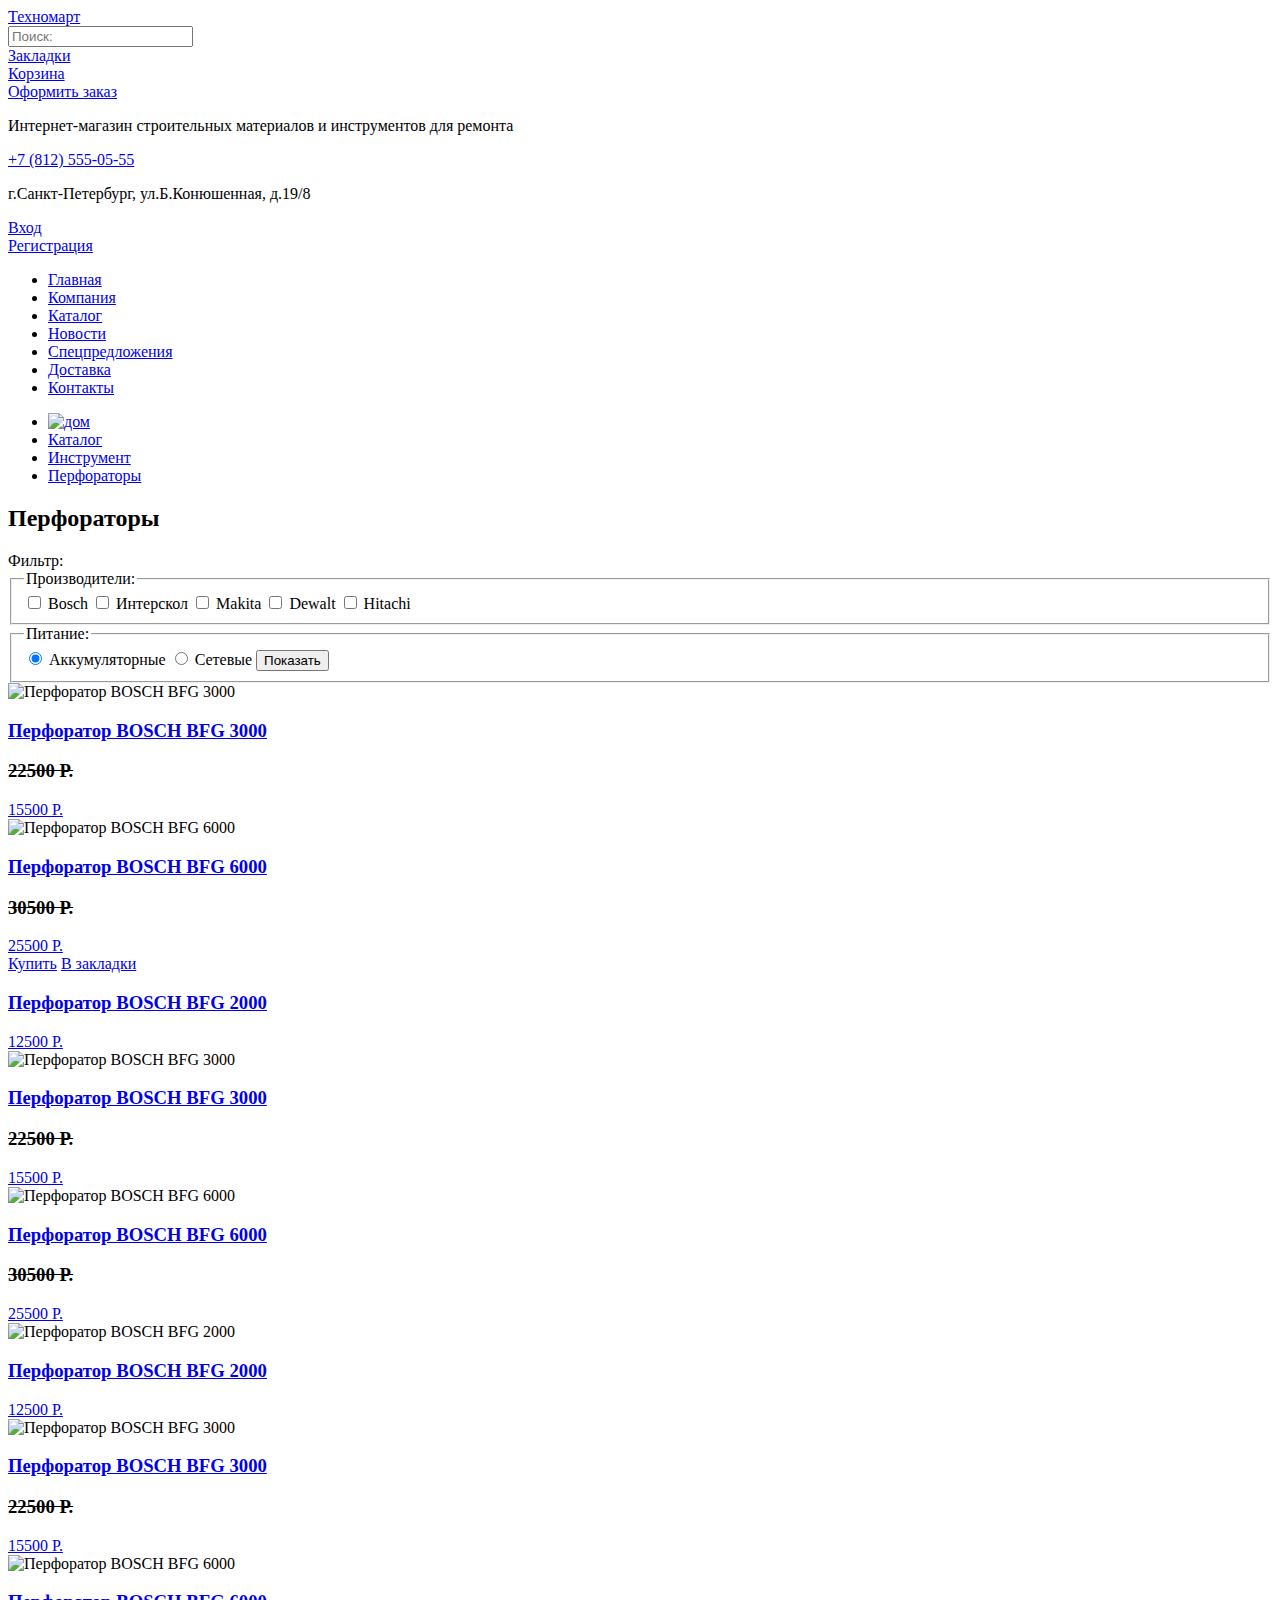
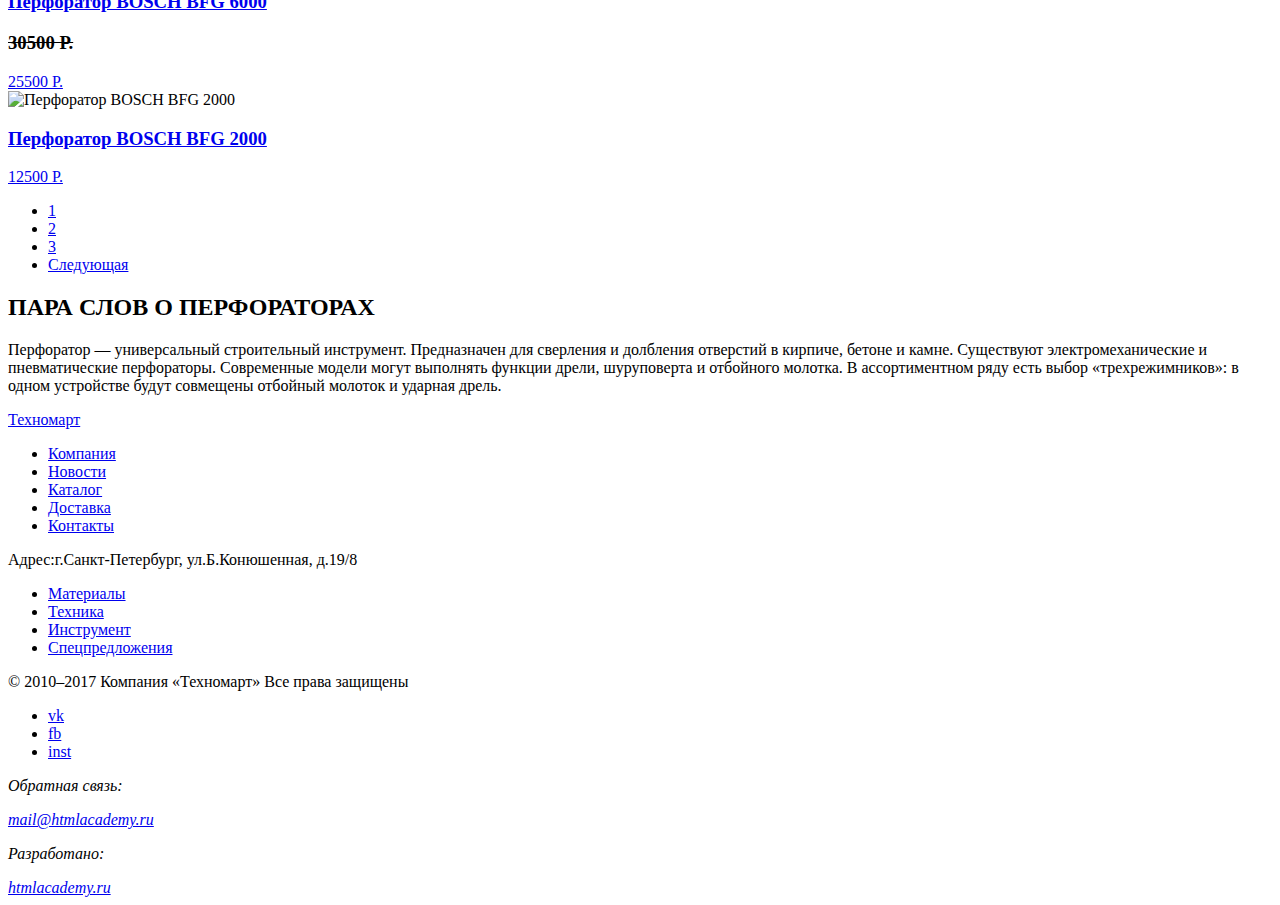
==== catalog.html @ 3e7986ef "Личный проект" ====
<!DOCTYPE html>
<html lang="ru">
  <head>
    <meta charset="utf-8">
    <title>Техномарт</title>
  </head>
  <body>
    <header class="main-header">
      <div class="main-top">
        <div class="main-logo">
          <a href="#" class="link">Техномарт</a>
        </div>
        <form action="#" method="post" class="search">
          <input type="search" name="search" placeholder="Поиск:" class="input" />          
        </form>
        <div class="main-bookmarks">
          <a href="#" class="link">Закладки</a>
        </div>
        <div class="main-trash">
          <a href="#" class="link">Корзина</a>
        </div>
        <div class="main-checkout">
          <a href="#" class="link">Оформить заказ</a>
        </div>
      </div>
      <div class="main-info">
        <p>Интернет-магазин строительных материалов и инструментов для ремонта</p>
      </div>
      <div class="main-contact">
        <a href="#" class="link">+7 (812) 555-05-55</a>
        <p>г.Санкт-Петербург, ул.Б.Конюшенная, д.19/8</p>
      </div>
      <div class="main-authorization">
        <div class="main-login">
          <a href="#" class="link">Вход</a>
        </div>
        <div class="main-registration">
          <a href="#" class="link">Регистрация</a>
        </div>
      </div>
      <nav class="main-nav">
        <ul class="list">
          <li class="list-item"><a href="#" class="link">Главная</a></li>
          <li class="list-item"><a href="#" class="link">Компания</a></li>
          <li class="list-item"><a href="#" class="link">Каталог</a></li>
          <li class="list-item"><a href="#" class="link">Новости</a></li>
          <li class="list-item"><a href="#" class="link">Спецпредложения</a></li>
          <li class="list-item"><a href="#" class="link">Доставка</a></li>
          <li class="list-item"><a href="#" class="link">Контакты</a></li>
        </ul>
      </nav>
    </header>
    <main class="container">
      <ul class="container-breadcrumbs">
        <li class="breadcrumbs-item"><a href="#" class="link"><img src="http://placehold.it/150x100" alt="дом"></a></li>
        <li class="breadcrumbs-item"><a href="#" class="link">Каталог</a></li>
        <li class="breadcrumbs-item"><a href="#" class="link">Инструмент</a></li>
        <li class="breadcrumbs-item"><a href="#" class="link">Перфораторы</a></li>
      </ul>
      <div class="subject">
        <h2>Перфораторы</h2>
      </div>
      <aside class="select">
        <div class="subtitle">
          <span>Фильтр:</span>
        </div>
        <form action="#" method="get">
          <fieldset class="conteiner-production">                    
            <legend>Производители:</legend>
            <input type="checkbox" name="manufacturers" id="manufacturers-field" value="manufacturers">
            <label for="manufacturers-field">Bosch</label>
            <input type="checkbox" name="manufacturers2" id="manufacturers2-field" value="manufacturers2">
            <label for="manufacturers2-field">Интерскол</label>
            <input type="checkbox" name="manufacturers3" id="manufacturers3-field" value="manufacturers3">
            <label for="manufacturers3-field">Makita</label>
            <input type="checkbox" name="manufacturers4" id="manufacturers4-field" value="manufacturers4">
            <label for="manufacturers4-field">Dewalt</label>
            <input type="checkbox" name="manufacturers5" id="manufacturers5-field" value="manufacturers5">
            <label for="manufacturers5-field">Hitachi</label>
          </fieldset>
          <fieldset class="conteiner-group">
            <legend>Питание:</legend>
            <input type="radio" name="product" id="product1" value="Аккумуляторные" checked>
            <label for="product1">Аккумуляторные</label>  
            <input type="radio" name="product" id="product2" value="Сетевые">
            <label for="product2">Сетевые</label>
            <button type="submit">Показать</button>
          </fieldset>
        </form>
      </aside>
      <div class="row-elements">
        <article class="conteiner-product">
          <img src="http://placehold.it/150x100" alt="Перфоратор BOSCH BFG 3000">
          <h3><a class="btn" href="#" class="link">Перфоратор BOSCH BFG 3000</a></h3>
          <div class="price">
            <h3><s>22500 Р.</s></h3>
            <a class="btn" href="#" class="link">15500 Р.</a>
          </div>
        </article>
        <article class="conteiner-product">
          <img src="http://placehold.it/150x100" alt="Перфоратор BOSCH BFG 6000">
          <h3><a class="btn" href="#" class="link">Перфоратор BOSCH BFG 6000</a></h3>
          <div class="price">
            <h3><s>30500 Р.</s></h3>
            <a class="btn" href="#" class="link">25500 Р.</a>
          </div>
        </article>
        <article class="conteiner-product">
          <a class="btn" href="#" class="link">Купить</a>
          <a class="btn" href="#" class="link">В закладки</a>
          <h3><a class="btn" href="#" class="link">Перфоратор BOSCH BFG 2000</a></h3>
          <div class="price">
            <a class="btn" href="#" class="link">12500 Р.</a>
          </div>
        </article>
      </div>
      <div class="row-elements">
        <article class="conteiner-product">
          <img src="http://placehold.it/150x100" alt="Перфоратор BOSCH BFG 3000">
          <h3><a class="btn" href="#" class="link">Перфоратор BOSCH BFG 3000</a></h3>
          <div class="price">
            <h3><s>22500 Р.</s></h3>
            <a class="btn" href="#" class="link">15500 Р.</a>
          </div>
        </article>
        <article class="conteiner-product">
          <img src="http://placehold.it/150x100" alt="Перфоратор BOSCH BFG 6000">
          <h3><a class="btn" href="#" class="link">Перфоратор BOSCH BFG 6000</a></h3>
          <div class="price">
            <h3><s>30500 Р.</s></h3>
            <a class="btn" href="#" class="link">25500 Р.</a>
          </div>
        </article>
        <article class="conteiner-product">
          <img src="http://placehold.it/150x100" alt="Перфоратор BOSCH BFG 2000">
          <h3><a class="btn" href="#" class="link">Перфоратор BOSCH BFG 2000</a></h3>
          <div class="price">
            <a class="btn" href="#" class="link">12500 Р.</a>
          </div>
        </article>
      </div>
      <div class="row-elements">
        <article class="conteiner-product">
          <img src="http://placehold.it/150x100" alt="Перфоратор BOSCH BFG 3000">
          <h3><a class="btn" href="#" class="link">Перфоратор BOSCH BFG 3000</a></h3>
          <div class="price">
            <h3><s>22500 Р.</s></h3>
            <a class="btn" href="#" class="link">15500 Р.</a>
          </div>
        </article>
        <article class="conteiner-product">
          <img src="http://placehold.it/150x100" alt="Перфоратор BOSCH BFG 6000">
          <h3><a class="btn" href="#" class="link">Перфоратор BOSCH BFG 6000</a></h3>
          <div class="price">
            <h3><s>30500 Р.</s></h3>
            <a class="btn" href="#" class="link">25500 Р.</a>
          </div>
        </article>
        <article class="conteiner-product">
          <img src="http://placehold.it/150x100" alt="Перфоратор BOSCH BFG 2000">
          <h3><a class="btn" href="#" class="link">Перфоратор BOSCH BFG 2000</a></h3>
          <div class="price">
            <a class="btn" href="#" class="link">12500 Р.</a>
          </div>
        </article>
      </div>
      <ul class="pagination">
        <li><a href="#">1</a></li>
        <li><a href="#">2</a></li>
        <li><a href="#">3</a></li>
        <li><a href="#">Следующая</a></li>
      </ul>
      <div class="container-info">
        <h2>ПАРА СЛОВ О ПЕРФОРАТОРАХ</h2>
        <p>Перфоратор — универсальный строительный инструмент. Предназначен для сверления и долбления отверстий в кирпиче, бетоне и камне.
        Существуют электромеханические и пневматические перфораторы. Современные модели могут выполнять функции дрели, шуруповерта и отбойного молотка.
        В ассортиментном ряду есть выбор «трехрежимников»: в одном устройстве будут совмещены отбойный молоток и ударная дрель.</p>
      </div>
    </main>
    <footer class="main-footer">
      <div class="main-logo">
          <a href="#" class="link">Техномарт</a>
      </div>
      <ul class="list">
        <li class="list-item"><a href="#" class="link">Компания</a></li>
        <li class="list-item"><a href="#" class="link">Новости</a></li>
        <li class="list-item"><a href="#" class="link">Каталог</a></li>
        <li class="list-item"><a href="#" class="link">Доставка</a></li>
        <li class="list-item"><a href="#" class="link">Контакты</a></li>
      </ul>
      <p>Адрес:г.Санкт-Петербург, ул.Б.Конюшенная, д.19/8</p>
      <ul class="list">
        <li class="list-item"><a href="#" class="link">Материалы</a></li>
        <li class="list-item"><a href="#" class="link">Техника</a></li>
        <li class="list-item"><a href="#" class="link">Инструмент</a></li>
        <li class="list-item"><a href="#" class="link">Спецпредложения</a></li>
      </ul>
      <div class="bottom">
        <span>© 2010–2017 Компания «Техномарт»
        Все права защищены</span>
        <ul class="socials">
          <li class="socials-item"><a href="#" class="link">vk</a></li>
          <li class="socials-item"><a href="#" class="link">fb</a></li>
          <li class="socials-item"><a href="#" class="link">inst</a></li>
        </ul>
        <address class="main-dev">
          <p>Обратная связь:</p>
          <a href="mailto:mail@htmlacademy.ru">mail@htmlacademy.ru</a>
        </address>
        <address class="main-dev">
          <p>Разработано:</p>
          <a href="https://htmlacademy.ru/">htmlacademy.ru</a>
        </address>
      </div>
    </footer>
  </body>
</html>
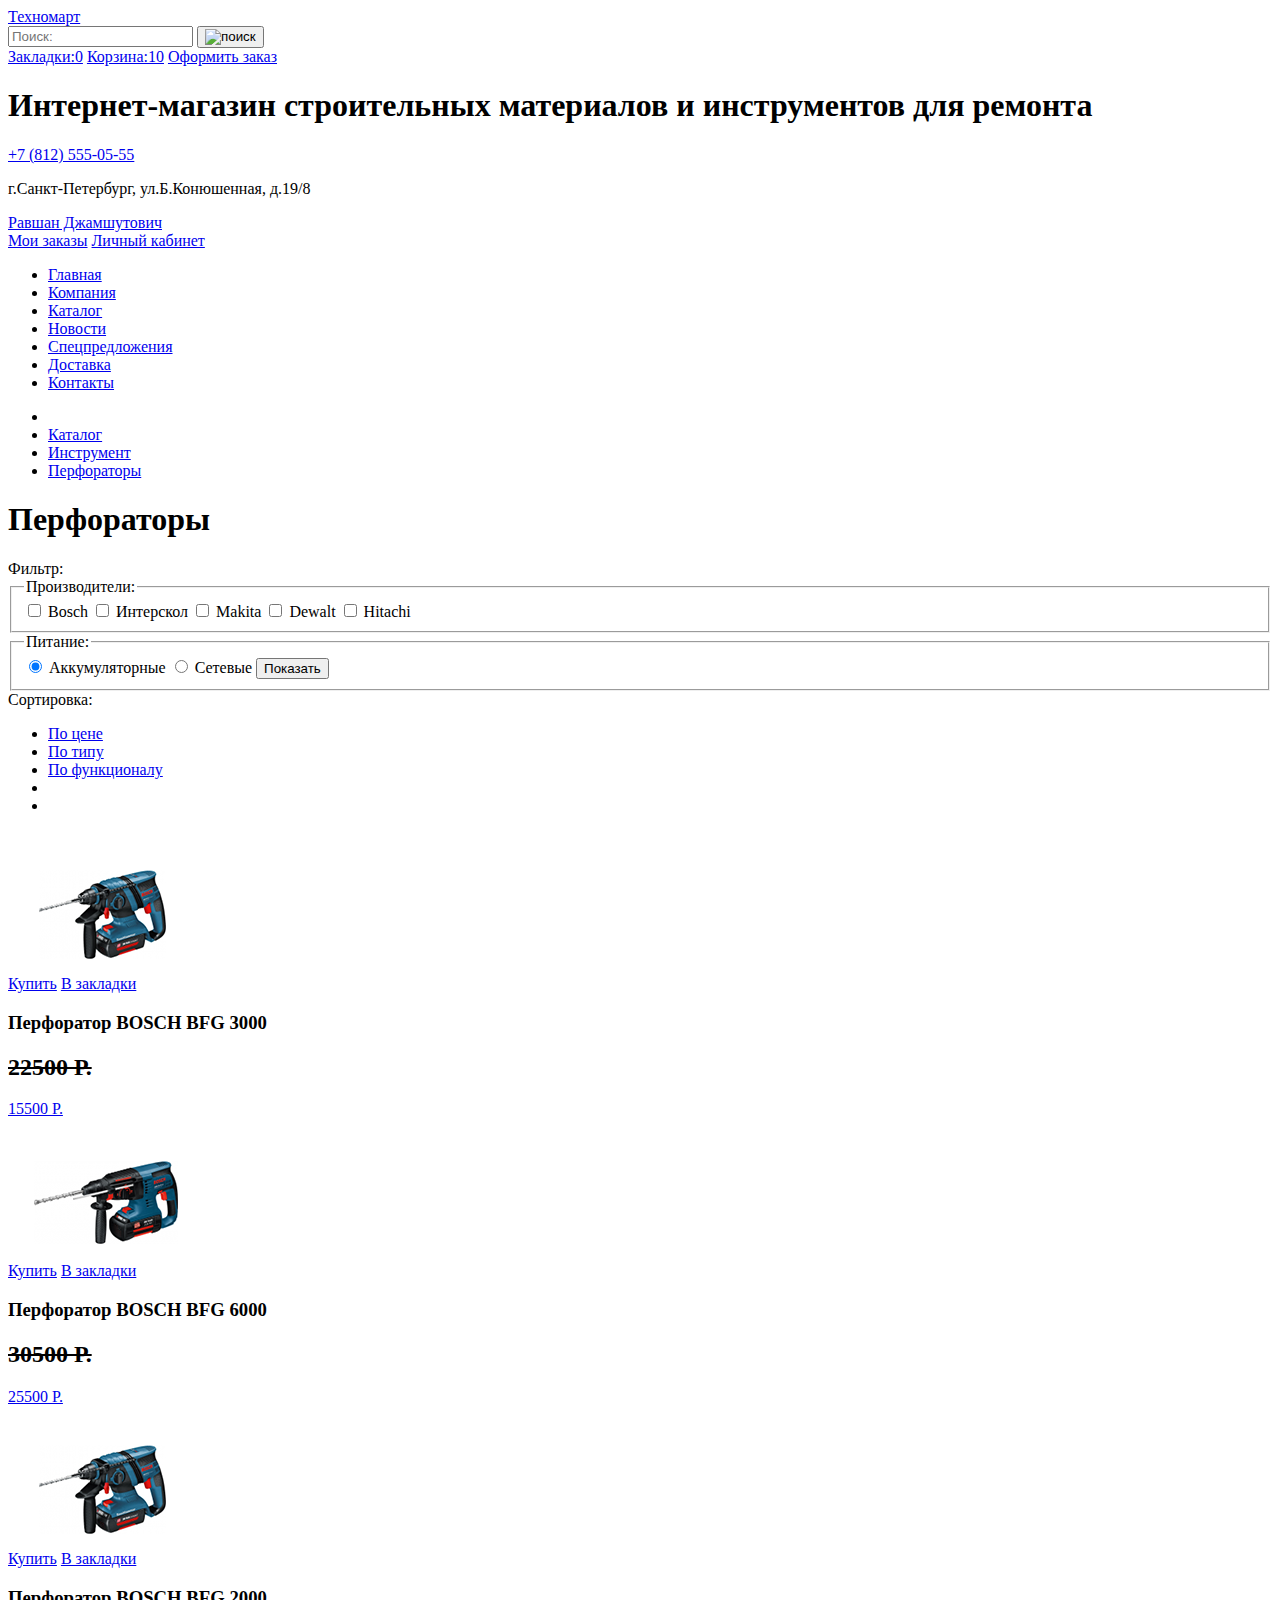
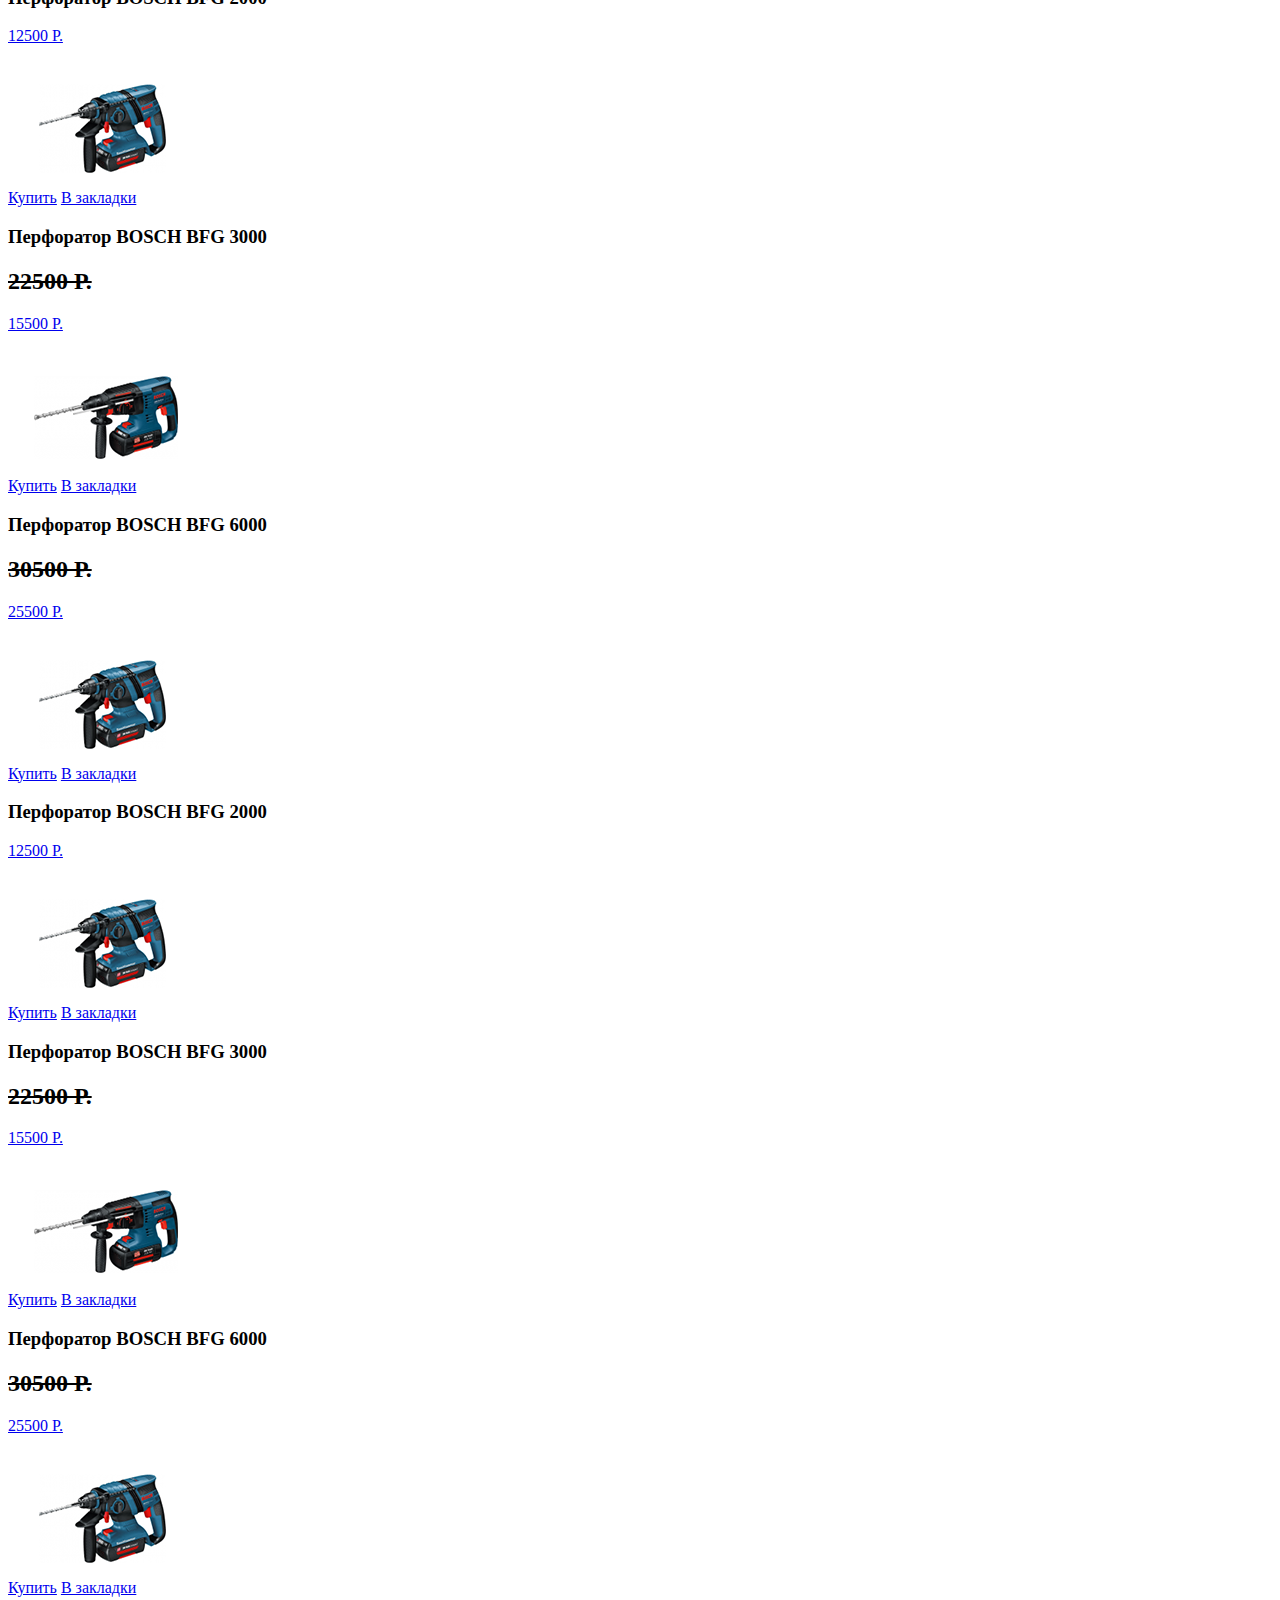
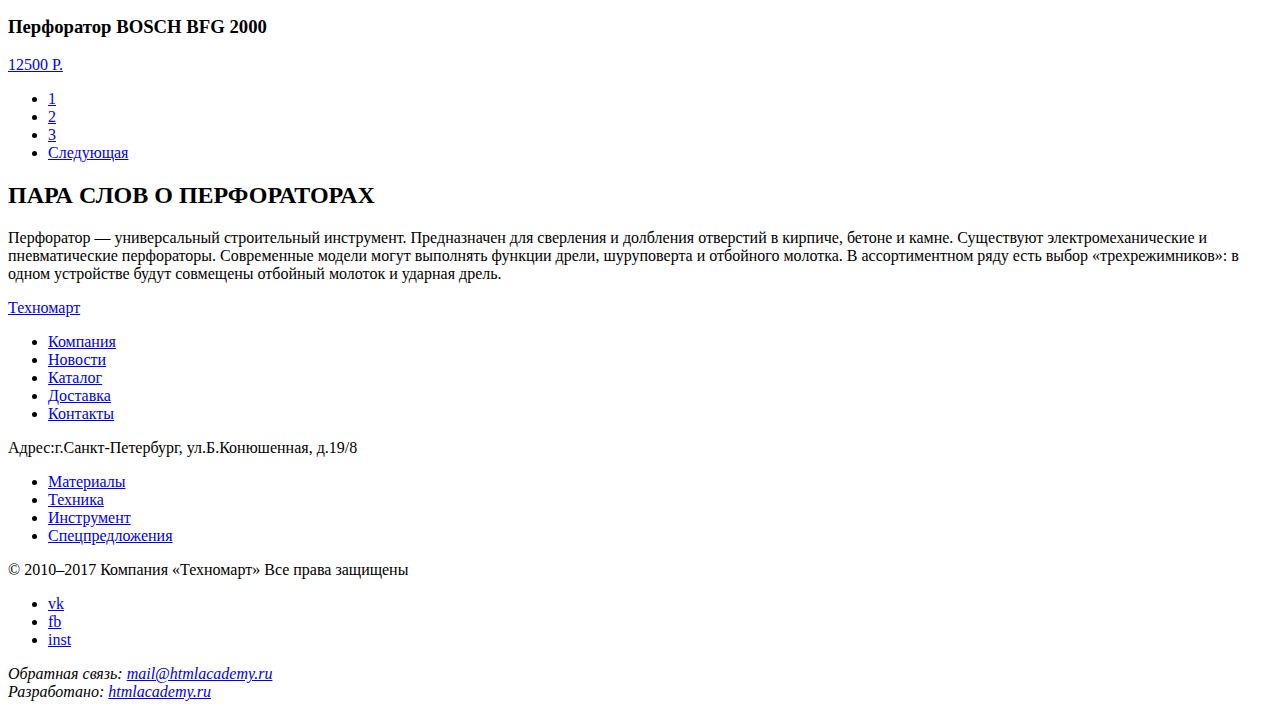
==== commit 4e909d92: "Внёс изменения в разметку" ====
--- a/catalog.html
+++ b/catalog.html
@@ -2,70 +2,90 @@
 <html lang="ru">
   <head>
     <meta charset="utf-8">
-    <title>Техномарт</title>
+    <title>Каталог</title>
   </head>
   <body>
     <header class="main-header">
-      <div class="main-top">
+      <div class="header-top">
         <div class="main-logo">
-          <a href="#" class="link">Техномарт</a>
+          <a href="index.html" class="main-link">Техномарт</a>
         </div>
-        <form action="#" method="post" class="search">
-          <input type="search" name="search" placeholder="Поиск:" class="input" />          
-        </form>
-        <div class="main-bookmarks">
-          <a href="#" class="link">Закладки</a>
+        <div class="search-form">
+          <form action="#" method="get" class="search">
+            <input type="search" name="search" placeholder="Поиск:" class="input">
+            <button class="search-button" type="submit"><img src="#" alt="поиск"></button>
+          </form>
         </div>
-        <div class="main-trash">
-          <a href="#" class="link">Корзина</a>
-        </div>
-        <div class="main-checkout">
-          <a href="#" class="link">Оформить заказ</a>
-        </div>
+          <a href="#" class="bookmarks-link">Закладки:0</a>
+          <a href="#" class="cart-link">Корзина:10</a>
+          <a href="#" class="checkout-link">Оформить заказ</a>
       </div>
       <div class="main-info">
-        <p>Интернет-магазин строительных материалов и инструментов для ремонта</p>
+        <h1>Интернет-магазин строительных материалов и инструментов для ремонта</h1>
       </div>
       <div class="main-contact">
-        <a href="#" class="link">+7 (812) 555-05-55</a>
+        <a href="tel:+7(812)555-05-55" class="contact-link">+7 (812) 555-05-55</a>
         <p>г.Санкт-Петербург, ул.Б.Конюшенная, д.19/8</p>
       </div>
       <div class="main-authorization">
-        <div class="main-login">
-          <a href="#" class="link">Вход</a>
-        </div>
-        <div class="main-registration">
-          <a href="#" class="link">Регистрация</a>
-        </div>
+        <a class="main-loged" href="#">Равшан Джамшутович</a>
+      </div>
+      <div class="main-information">
+        <a class="orders" href="#">Мои заказы</a>
+        <a class="personal-area" href="#">Личный кабинет</a>
+      </div>
       </div>
       <nav class="main-nav">
-        <ul class="list">
-          <li class="list-item"><a href="#" class="link">Главная</a></li>
-          <li class="list-item"><a href="#" class="link">Компания</a></li>
-          <li class="list-item"><a href="#" class="link">Каталог</a></li>
-          <li class="list-item"><a href="#" class="link">Новости</a></li>
-          <li class="list-item"><a href="#" class="link">Спецпредложения</a></li>
-          <li class="list-item"><a href="#" class="link">Доставка</a></li>
-          <li class="list-item"><a href="#" class="link">Контакты</a></li>
+        <ul class="nav-list">
+          <li class="item-list">
+            <a href="index.html" class="item-link">Главная</a>
+          </li>
+          <li class="item-list">
+            <a href="#" class="item-link">Компания</a>
+          </li>
+          <li class="item-list">
+            <a href="catalog.html" class="item-link">Каталог</a>
+          </li>
+          <li class="item-list">
+            <a href="#" class="item-link">Новости</a>
+          </li>
+          <li class="item-list">
+            <a href="#" class="item-link">Спецпредложения</a>
+          </li>
+          <li class="item-list">
+            <a href="#" class="item-link">Доставка</a>
+          </li>
+          <li class="item-list">
+            <a href="#" class="item-link">Контакты</a>
+          </li>
         </ul>
       </nav>
     </header>
+
     <main class="container">
       <ul class="container-breadcrumbs">
-        <li class="breadcrumbs-item"><a href="#" class="link"><img src="http://placehold.it/150x100" alt="дом"></a></li>
-        <li class="breadcrumbs-item"><a href="#" class="link">Каталог</a></li>
-        <li class="breadcrumbs-item"><a href="#" class="link">Инструмент</a></li>
-        <li class="breadcrumbs-item"><a href="#" class="link">Перфораторы</a></li>
+        <li class="breadcrumbs-item">
+          <a href="index.html" class="breadcrumbs-link"></a>
+        </li>
+        <li class="breadcrumbs-item">
+          <a href="catalog.html" class="breadcrumbs-link">Каталог</a>
+        </li>
+        <li class="breadcrumbs-item">
+          <a href="#" class="breadcrumbs-link">Инструмент</a>
+        </li>
+        <li class="breadcrumbs-item">
+          <a href="#" class="breadcrumbs-link">Перфораторы</a>
+        </li>
       </ul>
       <div class="subject">
-        <h2>Перфораторы</h2>
-      </div>
-      <aside class="select">
+        <h1>Перфораторы</h1>
+      </div>
+      <aside class="left-column">
         <div class="subtitle">
           <span>Фильтр:</span>
         </div>
         <form action="#" method="get">
-          <fieldset class="conteiner-production">                    
+          <fieldset class="conteiner-production">
             <legend>Производители:</legend>
             <input type="checkbox" name="manufacturers" id="manufacturers-field" value="manufacturers">
             <label for="manufacturers-field">Bosch</label>
@@ -81,86 +101,141 @@
           <fieldset class="conteiner-group">
             <legend>Питание:</legend>
             <input type="radio" name="product" id="product1" value="Аккумуляторные" checked>
-            <label for="product1">Аккумуляторные</label>  
+            <label for="product1">Аккумуляторные</label>
             <input type="radio" name="product" id="product2" value="Сетевые">
             <label for="product2">Сетевые</label>
             <button type="submit">Показать</button>
           </fieldset>
         </form>
       </aside>
+      <div class="sorting">
+        <span>Сортировка:</span>
+        <ul class="sorting-list">
+          <li class="sorting-item">
+            <a href="#" class="by-price">По цене</a>
+          </li>
+          <li class="sorting-item">
+            <a href="#" class="by-type">По типу</a>
+          </li>
+          <li class="sorting-item">
+            <a href="#" class="by-functional">По функционалу</a>
+          </li>
+          <li class="sorting-item">
+            <a href="#" class="sorting-up"></a>
+          </li>
+          <li class="sorting-item">
+            <a href="#" class="sorting-down"></a>
+          </li
+        </ul>
+      </div>
       <div class="row-elements">
-        <article class="conteiner-product">
-          <img src="http://placehold.it/150x100" alt="Перфоратор BOSCH BFG 3000">
-          <h3><a class="btn" href="#" class="link">Перфоратор BOSCH BFG 3000</a></h3>
-          <div class="price">
-            <h3><s>22500 Р.</s></h3>
-            <a class="btn" href="#" class="link">15500 Р.</a>
-          </div>
-        </article>
-        <article class="conteiner-product">
-          <img src="http://placehold.it/150x100" alt="Перфоратор BOSCH BFG 6000">
-          <h3><a class="btn" href="#" class="link">Перфоратор BOSCH BFG 6000</a></h3>
-          <div class="price">
-            <h3><s>30500 Р.</s></h3>
-            <a class="btn" href="#" class="link">25500 Р.</a>
-          </div>
-        </article>
-        <article class="conteiner-product">
-          <a class="btn" href="#" class="link">Купить</a>
-          <a class="btn" href="#" class="link">В закладки</a>
-          <h3><a class="btn" href="#" class="link">Перфоратор BOSCH BFG 2000</a></h3>
-          <div class="price">
-            <a class="btn" href="#" class="link">12500 Р.</a>
+        <article class="product">
+          <img src="img/snippet-18927.png" alt="Перфоратор BOSCH BFG 3000">
+          <div class="selection">
+            <a href="#" class="purchase-link">Купить</a>
+            <a href="#" class="bookmarks-link">В закладки</a>
+          </div>
+          <h3>Перфоратор BOSCH BFG 3000</h3>
+          <div class="price">
+            <h2><s>22500 Р.</s></h2>
+            <a href="#" class="purchase-link">15500 Р.</a>
+          </div>
+        </article>
+        <article class="product">
+          <img src="img/snippet-945.png" alt="Перфоратор BOSCH BFG 6000">
+          <div class="selection">
+            <a href="#" class="purchase-link">Купить</a>
+            <a href="#" class="bookmarks-link">В закладки</a>
+          </div>
+          <h3>Перфоратор BOSCH BFG 6000</h3>
+          <div class="price">
+            <h2><s>30500 Р.</s></h2>
+            <a href="#" class="purchase-link">25500 Р.</a>
+          </div>
+        </article>
+        <article class="product">
+          <img src="img/snippet-18927.png" alt="Перфоратор BOSCH BFG 2000">
+            <div class="selection">
+              <a href="#" class="purchase-link">Купить</a>
+              <a href="#" class="bookmarks-link">В закладки</a>
+            </div>
+          <h3>Перфоратор BOSCH BFG 2000</h3>
+          <div class="price">
+            <a href="#" class="purchase-link">12500 Р.</a>
           </div>
         </article>
       </div>
       <div class="row-elements">
-        <article class="conteiner-product">
-          <img src="http://placehold.it/150x100" alt="Перфоратор BOSCH BFG 3000">
-          <h3><a class="btn" href="#" class="link">Перфоратор BOSCH BFG 3000</a></h3>
-          <div class="price">
-            <h3><s>22500 Р.</s></h3>
-            <a class="btn" href="#" class="link">15500 Р.</a>
-          </div>
-        </article>
-        <article class="conteiner-product">
-          <img src="http://placehold.it/150x100" alt="Перфоратор BOSCH BFG 6000">
-          <h3><a class="btn" href="#" class="link">Перфоратор BOSCH BFG 6000</a></h3>
-          <div class="price">
-            <h3><s>30500 Р.</s></h3>
-            <a class="btn" href="#" class="link">25500 Р.</a>
-          </div>
-        </article>
-        <article class="conteiner-product">
-          <img src="http://placehold.it/150x100" alt="Перфоратор BOSCH BFG 2000">
-          <h3><a class="btn" href="#" class="link">Перфоратор BOSCH BFG 2000</a></h3>
-          <div class="price">
-            <a class="btn" href="#" class="link">12500 Р.</a>
+        <article class="product">
+          <img src="img/snippet-18927.png" alt="Перфоратор BOSCH BFG 3000">
+          <div class="selection">
+            <a href="#" class="purchase-link">Купить</a>
+            <a href="#" class="bookmarks-link">В закладки</a>
+          </div>
+          <h3>Перфоратор BOSCH BFG 3000</h3>
+          <div class="price">
+            <h2><s>22500 Р.</s></h2>
+            <a href="#" class="purchase-link">15500 Р.</a>
+          </div>
+        </article>
+        <article class="product">
+          <img src="img/snippet-945.png" alt="Перфоратор BOSCH BFG 6000">
+          <div class="selection">
+            <a href="#" class="purchase-link">Купить</a>
+            <a href="#" class="bookmarks-link">В закладки</a>
+          </div>
+          <h3>Перфоратор BOSCH BFG 6000</h3>
+          <div class="price">
+            <h2><s>30500 Р.</s></h2>
+            <a href="#" class="purchase-link">25500 Р.</a>
+          </div>
+        </article>
+        <article class="product">
+          <img src="img/snippet-18927.png" alt="Перфоратор BOSCH BFG 2000">
+          <div class="selection">
+            <a href="#" class="purchase-link">Купить</a>
+            <a href="#" class="bookmarks-link">В закладки</a>
+          </div>
+          <h3>Перфоратор BOSCH BFG 2000</h3>
+          <div class="price">
+            <a href="#" class="purchase-link">12500 Р.</a>
           </div>
         </article>
       </div>
       <div class="row-elements">
-        <article class="conteiner-product">
-          <img src="http://placehold.it/150x100" alt="Перфоратор BOSCH BFG 3000">
-          <h3><a class="btn" href="#" class="link">Перфоратор BOSCH BFG 3000</a></h3>
-          <div class="price">
-            <h3><s>22500 Р.</s></h3>
-            <a class="btn" href="#" class="link">15500 Р.</a>
-          </div>
-        </article>
-        <article class="conteiner-product">
-          <img src="http://placehold.it/150x100" alt="Перфоратор BOSCH BFG 6000">
-          <h3><a class="btn" href="#" class="link">Перфоратор BOSCH BFG 6000</a></h3>
-          <div class="price">
-            <h3><s>30500 Р.</s></h3>
-            <a class="btn" href="#" class="link">25500 Р.</a>
-          </div>
-        </article>
-        <article class="conteiner-product">
-          <img src="http://placehold.it/150x100" alt="Перфоратор BOSCH BFG 2000">
-          <h3><a class="btn" href="#" class="link">Перфоратор BOSCH BFG 2000</a></h3>
-          <div class="price">
-            <a class="btn" href="#" class="link">12500 Р.</a>
+        <article class="product">
+          <img src="img/snippet-18927.png" alt="Перфоратор BOSCH BFG 3000">
+          <div class="selection">
+            <a href="#" class="purchase-link">Купить</a>
+            <a href="#" class="bookmarks-link">В закладки</a>
+          </div>
+          <h3>Перфоратор BOSCH BFG 3000</h3>
+          <div class="price">
+            <h2><s>22500 Р.</s></h2>
+            <a href="#" class="purchase-link">15500 Р.</a>
+          </div>
+        </article>
+        <article class="product">
+          <img src="img/snippet-945.png" alt="Перфоратор BOSCH BFG 6000">
+          <div class="selection">
+            <a href="#" class="purchase-link">Купить</a>
+            <a href="#" class="bookmarks-link">В закладки</a>
+          </div>
+          <h3>Перфоратор BOSCH BFG 6000</h3>
+          <div class="price">
+            <h2><s>30500 Р.</s></h2>
+            <a href="#" class="purchase-link">25500 Р.</a>
+          </div>
+        </article>
+        <article class="product">
+          <img src="img/snippet-18927.png" alt="Перфоратор BOSCH BFG 2000">
+          <div class="selection">
+            <a href="#" class="purchase-link">Купить</a>
+            <a href="#" class="bookmarks-link">В закладки</a>
+          </div>
+          <h3>Перфоратор BOSCH BFG 2000</h3>
+          <div class="price">
+            <a href="#" class="purchase-link">12500 Р.</a>
           </div>
         </article>
       </div>
@@ -179,9 +254,9 @@
     </main>
     <footer class="main-footer">
       <div class="main-logo">
-          <a href="#" class="link">Техномарт</a>
-      </div>
-      <ul class="list">
+          <a href="index.html" class="link">Техномарт</a>
+      </div>
+      <ul class="footer-list footer-list-top">
         <li class="list-item"><a href="#" class="link">Компания</a></li>
         <li class="list-item"><a href="#" class="link">Новости</a></li>
         <li class="list-item"><a href="#" class="link">Каталог</a></li>
@@ -189,27 +264,27 @@
         <li class="list-item"><a href="#" class="link">Контакты</a></li>
       </ul>
       <p>Адрес:г.Санкт-Петербург, ул.Б.Конюшенная, д.19/8</p>
-      <ul class="list">
+      <ul class="footer-list footer-list-bottom">
         <li class="list-item"><a href="#" class="link">Материалы</a></li>
         <li class="list-item"><a href="#" class="link">Техника</a></li>
         <li class="list-item"><a href="#" class="link">Инструмент</a></li>
         <li class="list-item"><a href="#" class="link">Спецпредложения</a></li>
       </ul>
-      <div class="bottom">
+      <div class="footer-bottom">
         <span>© 2010–2017 Компания «Техномарт»
         Все права защищены</span>
         <ul class="socials">
-          <li class="socials-item"><a href="#" class="link">vk</a></li>
-          <li class="socials-item"><a href="#" class="link">fb</a></li>
-          <li class="socials-item"><a href="#" class="link">inst</a></li>
+          <li class="socials-item vk"><a href="https://vk.com" class="vk-link">vk</a></li>
+          <li class="socials-item fb"><a href="https://facebook.com" class="fb-link">fb</a></li>
+          <li class="socials-item inst"><a href="https://www.instagram.com/" class="inst-link">inst</a></li>
         </ul>
         <address class="main-dev">
-          <p>Обратная связь:</p>
+          <span>Обратная связь:</span>
           <a href="mailto:mail@htmlacademy.ru">mail@htmlacademy.ru</a>
         </address>
         <address class="main-dev">
-          <p>Разработано:</p>
-          <a href="https://htmlacademy.ru/">htmlacademy.ru</a>
+          <span>Разработано:</span>
+          <a href="https://htmlacademy.ru/intensive/htmlcss">htmlacademy.ru</a>
         </address>
       </div>
     </footer>
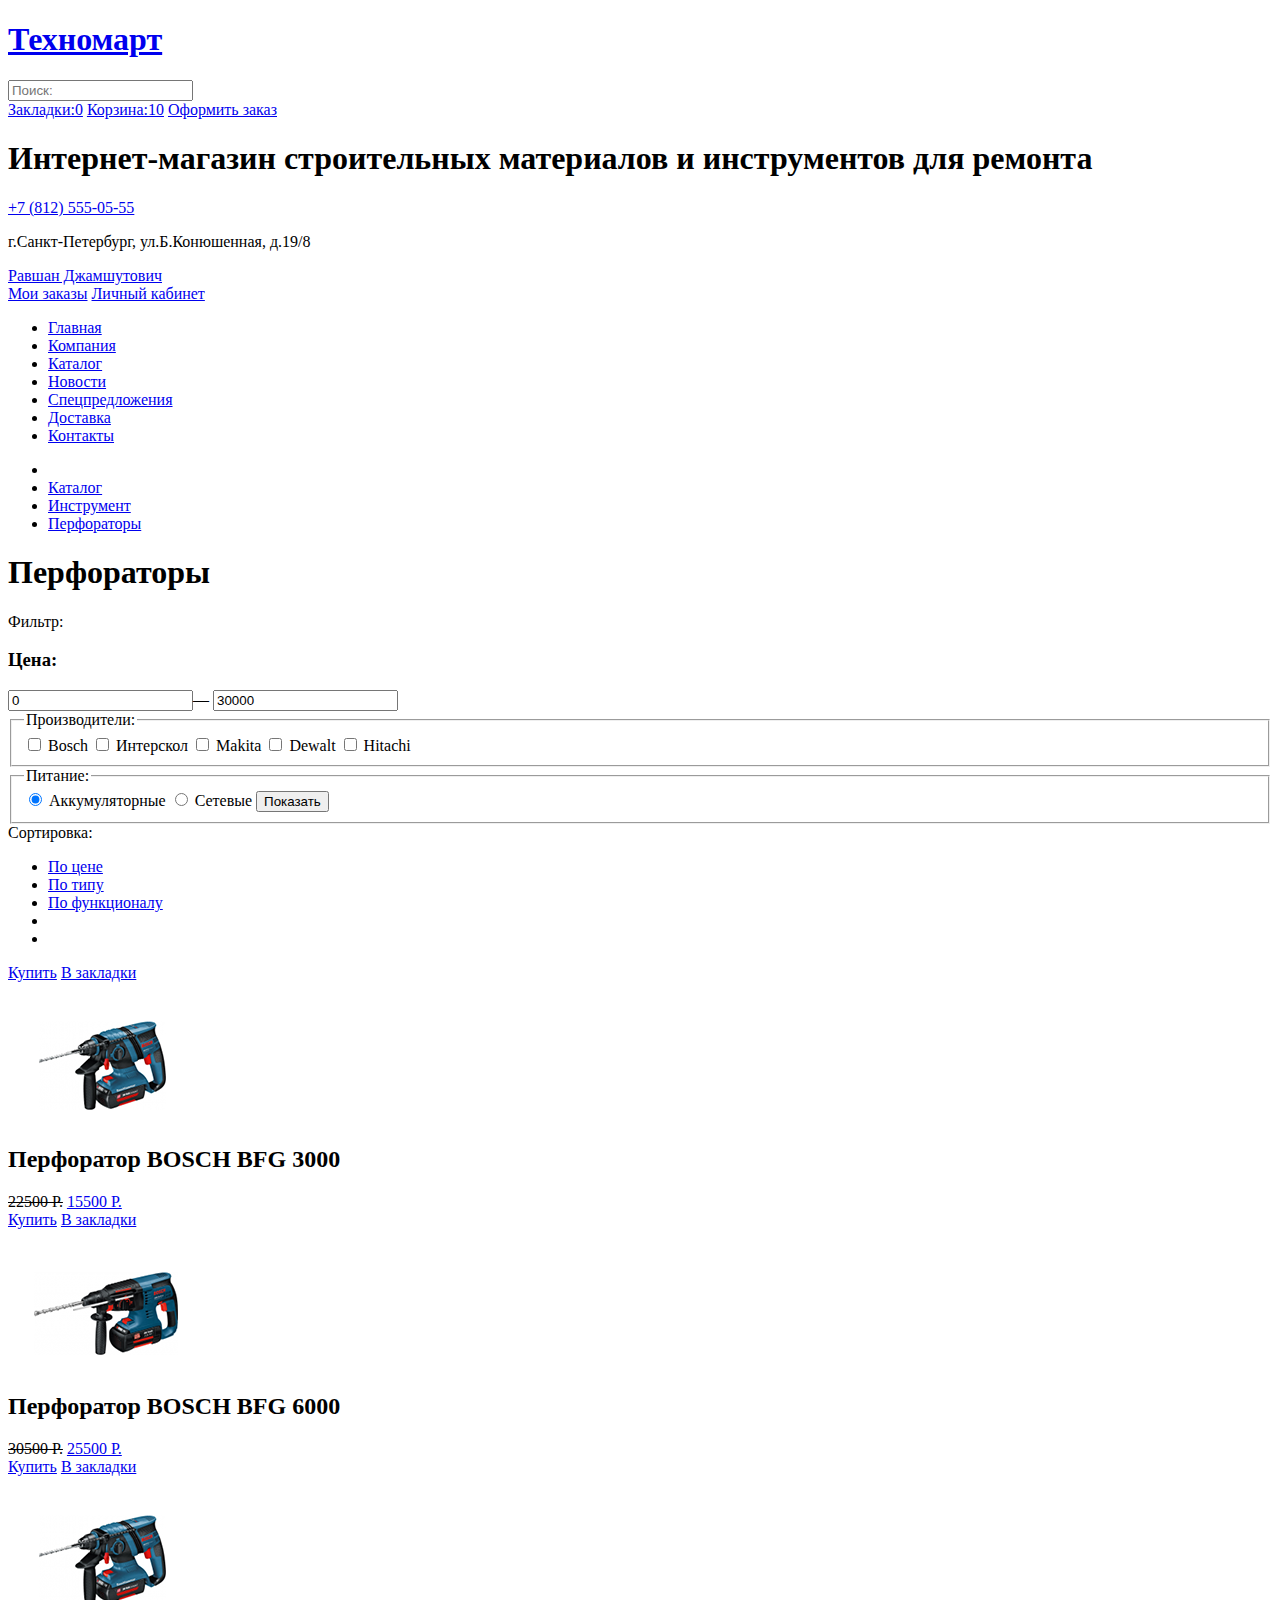
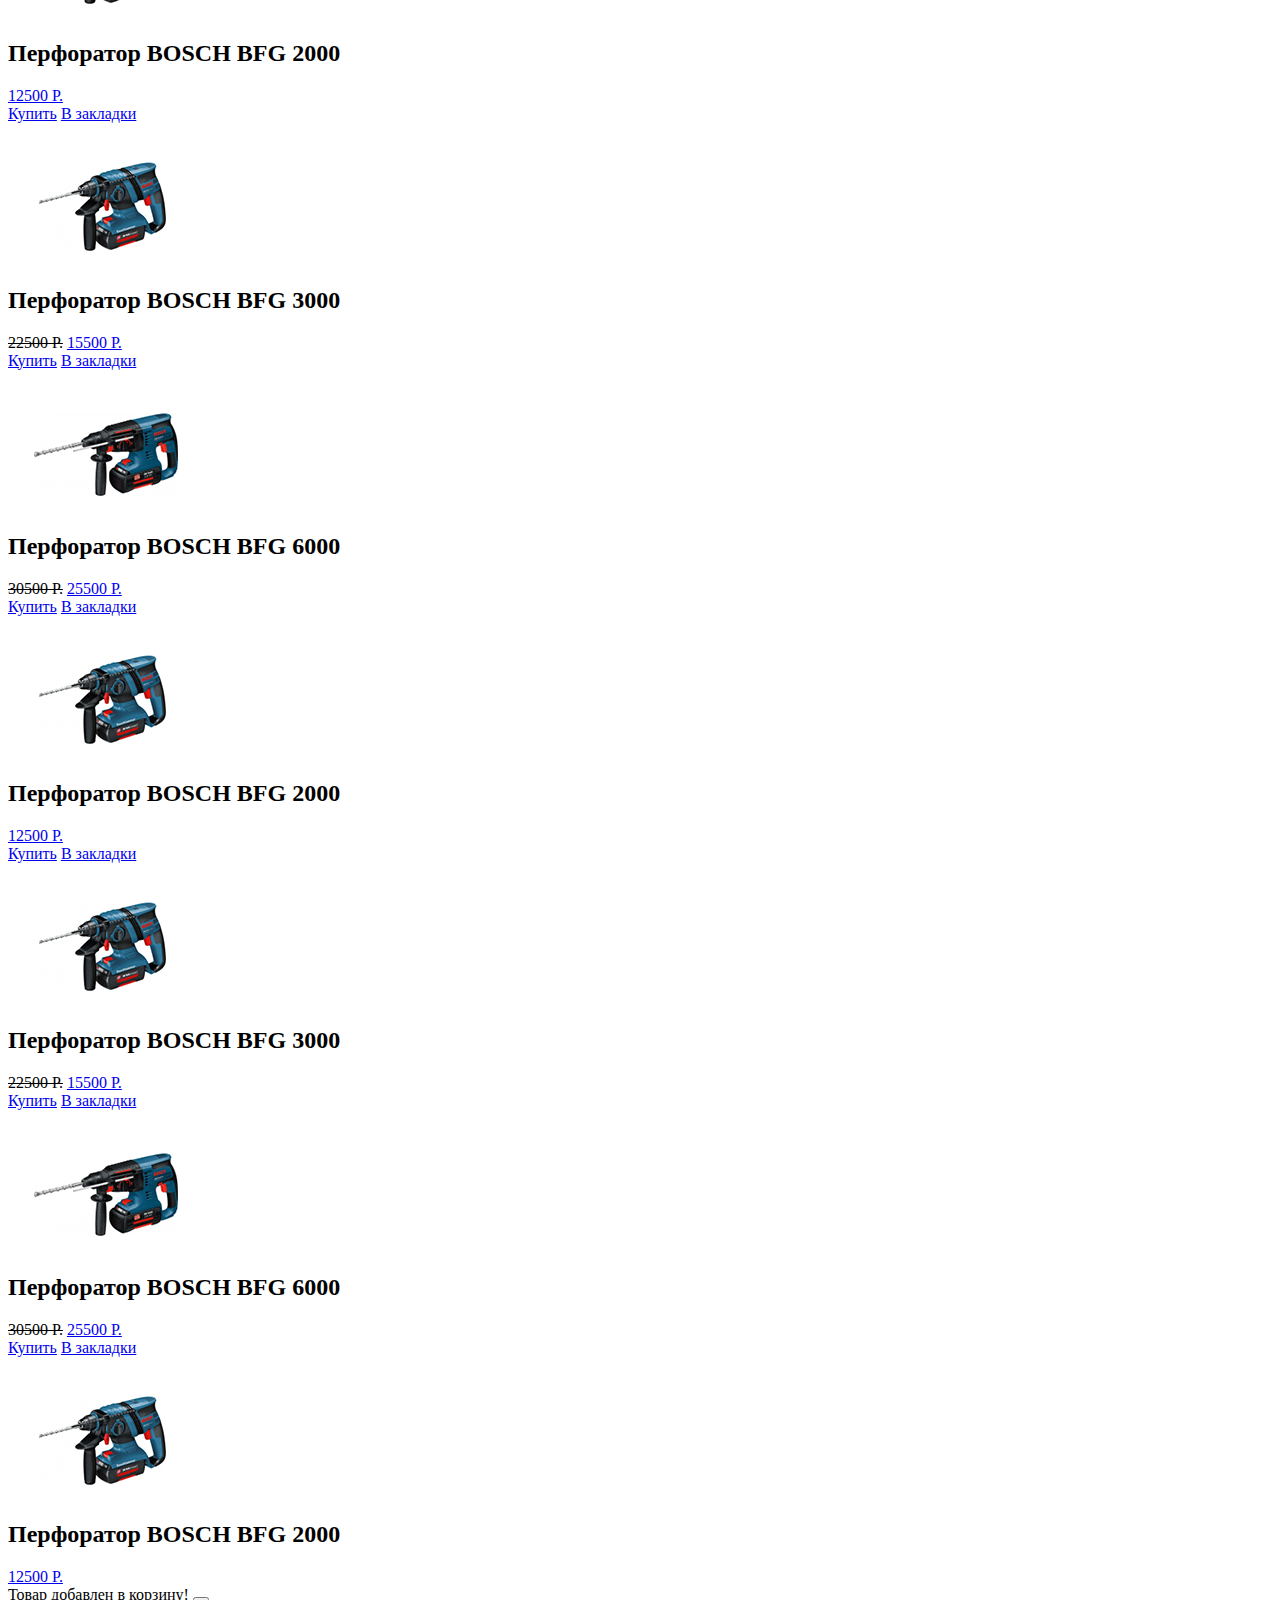
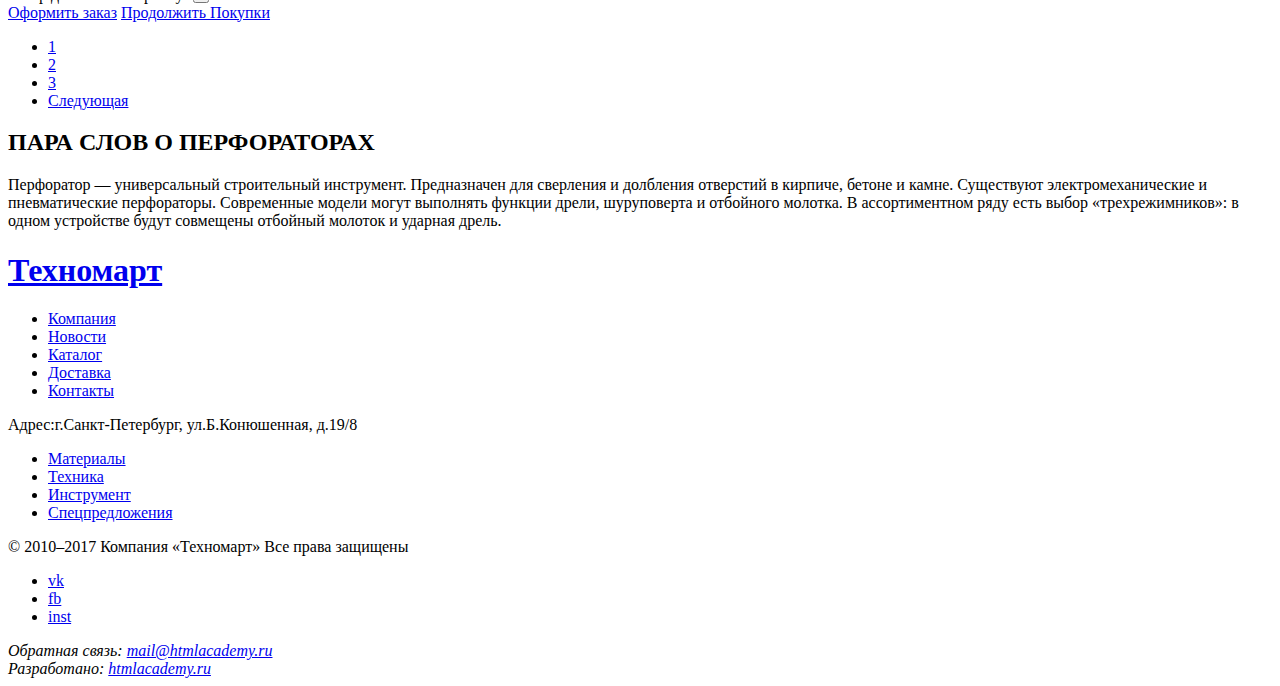
==== commit 6c3faabf: "Завершил разметку" ====
--- a/catalog.html
+++ b/catalog.html
@@ -8,12 +8,12 @@
     <header class="main-header">
       <div class="header-top">
         <div class="main-logo">
-          <a href="index.html" class="main-link">Техномарт</a>
+          <h1><a href="index.html" class="main-link">Техномарт</a></h1>
         </div>
         <div class="search-form">
           <form action="#" method="get" class="search">
-            <input type="search" name="search" placeholder="Поиск:" class="input">
-            <button class="search-button" type="submit"><img src="#" alt="поиск"></button>
+            <input type="search" name="search" placeholder="Поиск:" id="search">
+            <label class="search-label" for="search"></label>
           </form>
         </div>
           <a href="#" class="bookmarks-link">Закладки:0</a>
@@ -81,10 +81,17 @@
         <h1>Перфораторы</h1>
       </div>
       <aside class="left-column">
-        <div class="subtitle">
+        <div class="filter">
           <span>Фильтр:</span>
         </div>
         <form action="#" method="get">
+        <div class="by-price">
+          <h3>Цена:</h3>
+        <div class="price-controls">
+          <input class="price-min" type="text" name="price-min" value="0"><span>—</span>
+          <input class="price-max" type="text" name="price-max" value="30000">
+        </div>
+        </div>
           <fieldset class="conteiner-production">
             <legend>Производители:</legend>
             <input type="checkbox" name="manufacturers" id="manufacturers-field" value="manufacturers">
@@ -130,114 +137,105 @@
       </div>
       <div class="row-elements">
         <article class="product">
+          <div class="selection">
+            <a href="#" class="purchase-link">Купить</a>
+            <a href="#" class="bookmarks-link">В закладки</a>
+          </div>
           <img src="img/snippet-18927.png" alt="Перфоратор BOSCH BFG 3000">
-          <div class="selection">
-            <a href="#" class="purchase-link">Купить</a>
-            <a href="#" class="bookmarks-link">В закладки</a>
-          </div>
-          <h3>Перфоратор BOSCH BFG 3000</h3>
-          <div class="price">
-            <h2><s>22500 Р.</s></h2>
-            <a href="#" class="purchase-link">15500 Р.</a>
-          </div>
-        </article>
-        <article class="product">
+          <h2>Перфоратор BOSCH BFG 3000</h2>
+          <span><s>22500 Р.</s></span>
+          <a href="#" class="price-link">15500 Р.</a>
+        </article>
+        <article class="product">
+          <div class="selection">
+            <a href="#" class="purchase-link">Купить</a>
+            <a href="#" class="bookmarks-link">В закладки</a>
+          </div>
           <img src="img/snippet-945.png" alt="Перфоратор BOSCH BFG 6000">
-          <div class="selection">
-            <a href="#" class="purchase-link">Купить</a>
-            <a href="#" class="bookmarks-link">В закладки</a>
-          </div>
-          <h3>Перфоратор BOSCH BFG 6000</h3>
-          <div class="price">
-            <h2><s>30500 Р.</s></h2>
-            <a href="#" class="purchase-link">25500 Р.</a>
-          </div>
-        </article>
-        <article class="product">
+          <h2>Перфоратор BOSCH BFG 6000</h2>
+          <span><s>30500 Р.</s></span>
+          <a href="#" class="price-link">25500 Р.</a>
+        </article>
+        <article class="product-drill">
+          <div class="selection">
+            <a href="#" class="purchase-link">Купить</a>
+            <a href="#" class="bookmarks-link">В закладки</a>
+          </div>
           <img src="img/snippet-18927.png" alt="Перфоратор BOSCH BFG 2000">
-            <div class="selection">
-              <a href="#" class="purchase-link">Купить</a>
-              <a href="#" class="bookmarks-link">В закладки</a>
-            </div>
-          <h3>Перфоратор BOSCH BFG 2000</h3>
-          <div class="price">
-            <a href="#" class="purchase-link">12500 Р.</a>
-          </div>
+          <h2>Перфоратор BOSCH BFG 2000</h2>
+          <a href="#" class="price-link">12500 Р.</a>
         </article>
       </div>
       <div class="row-elements">
         <article class="product">
+          <div class="selection">
+            <a href="#" class="purchase-link">Купить</a>
+            <a href="#" class="bookmarks-link">В закладки</a>
+          </div>
           <img src="img/snippet-18927.png" alt="Перфоратор BOSCH BFG 3000">
-          <div class="selection">
-            <a href="#" class="purchase-link">Купить</a>
-            <a href="#" class="bookmarks-link">В закладки</a>
-          </div>
-          <h3>Перфоратор BOSCH BFG 3000</h3>
-          <div class="price">
-            <h2><s>22500 Р.</s></h2>
-            <a href="#" class="purchase-link">15500 Р.</a>
-          </div>
-        </article>
-        <article class="product">
+          <h2>Перфоратор BOSCH BFG 3000</h2>
+          <span><s>22500 Р.</s></span>
+          <a href="#" class="price-link">15500 Р.</a>
+        </article>
+        <article class="product">
+          <div class="selection">
+            <a href="#" class="purchase-link">Купить</a>
+            <a href="#" class="bookmarks-link">В закладки</a>
+          </div>
           <img src="img/snippet-945.png" alt="Перфоратор BOSCH BFG 6000">
-          <div class="selection">
-            <a href="#" class="purchase-link">Купить</a>
-            <a href="#" class="bookmarks-link">В закладки</a>
-          </div>
-          <h3>Перфоратор BOSCH BFG 6000</h3>
-          <div class="price">
-            <h2><s>30500 Р.</s></h2>
-            <a href="#" class="purchase-link">25500 Р.</a>
-          </div>
-        </article>
-        <article class="product">
+          <h2>Перфоратор BOSCH BFG 6000</h2>
+          <span><s>30500 Р.</s></span>
+          <a href="#" class="price-link">25500 Р.</a>
+        </article>
+        <article class="product-drill">
+          <div class="selection">
+            <a href="#" class="purchase-link">Купить</a>
+            <a href="#" class="bookmarks-link">В закладки</a>
+          </div>
           <img src="img/snippet-18927.png" alt="Перфоратор BOSCH BFG 2000">
-          <div class="selection">
-            <a href="#" class="purchase-link">Купить</a>
-            <a href="#" class="bookmarks-link">В закладки</a>
-          </div>
-          <h3>Перфоратор BOSCH BFG 2000</h3>
-          <div class="price">
-            <a href="#" class="purchase-link">12500 Р.</a>
-          </div>
+          <h2>Перфоратор BOSCH BFG 2000</h2>
+          <a href="#" class="price-link">12500 Р.</a>
         </article>
       </div>
       <div class="row-elements">
         <article class="product">
+          <div class="selection">
+            <a href="#" class="purchase-link">Купить</a>
+            <a href="#" class="bookmarks-link">В закладки</a>
+          </div>
           <img src="img/snippet-18927.png" alt="Перфоратор BOSCH BFG 3000">
-          <div class="selection">
-            <a href="#" class="purchase-link">Купить</a>
-            <a href="#" class="bookmarks-link">В закладки</a>
-          </div>
-          <h3>Перфоратор BOSCH BFG 3000</h3>
-          <div class="price">
-            <h2><s>22500 Р.</s></h2>
-            <a href="#" class="purchase-link">15500 Р.</a>
-          </div>
-        </article>
-        <article class="product">
+          <h2>Перфоратор BOSCH BFG 3000</h2>
+          <span><s>22500 Р.</s></span>
+          <a href="#" class="price-link">15500 Р.</a>
+        </article>
+        <article class="product">
+          <div class="selection">
+            <a href="#" class="purchase-link">Купить</a>
+            <a href="#" class="bookmarks-link">В закладки</a>
+          </div>
           <img src="img/snippet-945.png" alt="Перфоратор BOSCH BFG 6000">
-          <div class="selection">
-            <a href="#" class="purchase-link">Купить</a>
-            <a href="#" class="bookmarks-link">В закладки</a>
-          </div>
-          <h3>Перфоратор BOSCH BFG 6000</h3>
-          <div class="price">
-            <h2><s>30500 Р.</s></h2>
-            <a href="#" class="purchase-link">25500 Р.</a>
-          </div>
-        </article>
-        <article class="product">
+          <h2>Перфоратор BOSCH BFG 6000</h2>
+          <span><s>30500 Р.</s></span>
+          <a href="#" class="price-link">25500 Р.</a>
+        </article>
+        <article class="product-drill">
+          <div class="selection">
+            <a href="#" class="purchase-link">Купить</a>
+            <a href="#" class="bookmarks-link">В закладки</a>
+          </div>
           <img src="img/snippet-18927.png" alt="Перфоратор BOSCH BFG 2000">
-          <div class="selection">
-            <a href="#" class="purchase-link">Купить</a>
-            <a href="#" class="bookmarks-link">В закладки</a>
-          </div>
-          <h3>Перфоратор BOSCH BFG 2000</h3>
-          <div class="price">
-            <a href="#" class="purchase-link">12500 Р.</a>
-          </div>
-        </article>
+          <h2>Перфоратор BOSCH BFG 2000</h2>
+          <a href="#" class="price-link">12500 Р.</a>
+        </article>
+      </div>
+      <div class="add-product">
+        <div class="icon"></div>
+        <span>Товар добавлен в корзину!</span>
+        <button class="close-window" type="button"></button>
+        <div class="add-product-button">
+          <a class="btn" href="#">Оформить заказ</a>
+          <a class="btn" href="#">Продолжить Покупки</a>
+        </div>
       </div>
       <ul class="pagination">
         <li><a href="#">1</a></li>
@@ -254,7 +252,7 @@
     </main>
     <footer class="main-footer">
       <div class="main-logo">
-          <a href="index.html" class="link">Техномарт</a>
+          <h1><a href="index.html" class="link">Техномарт</a></h1>
       </div>
       <ul class="footer-list footer-list-top">
         <li class="list-item"><a href="#" class="link">Компания</a></li>
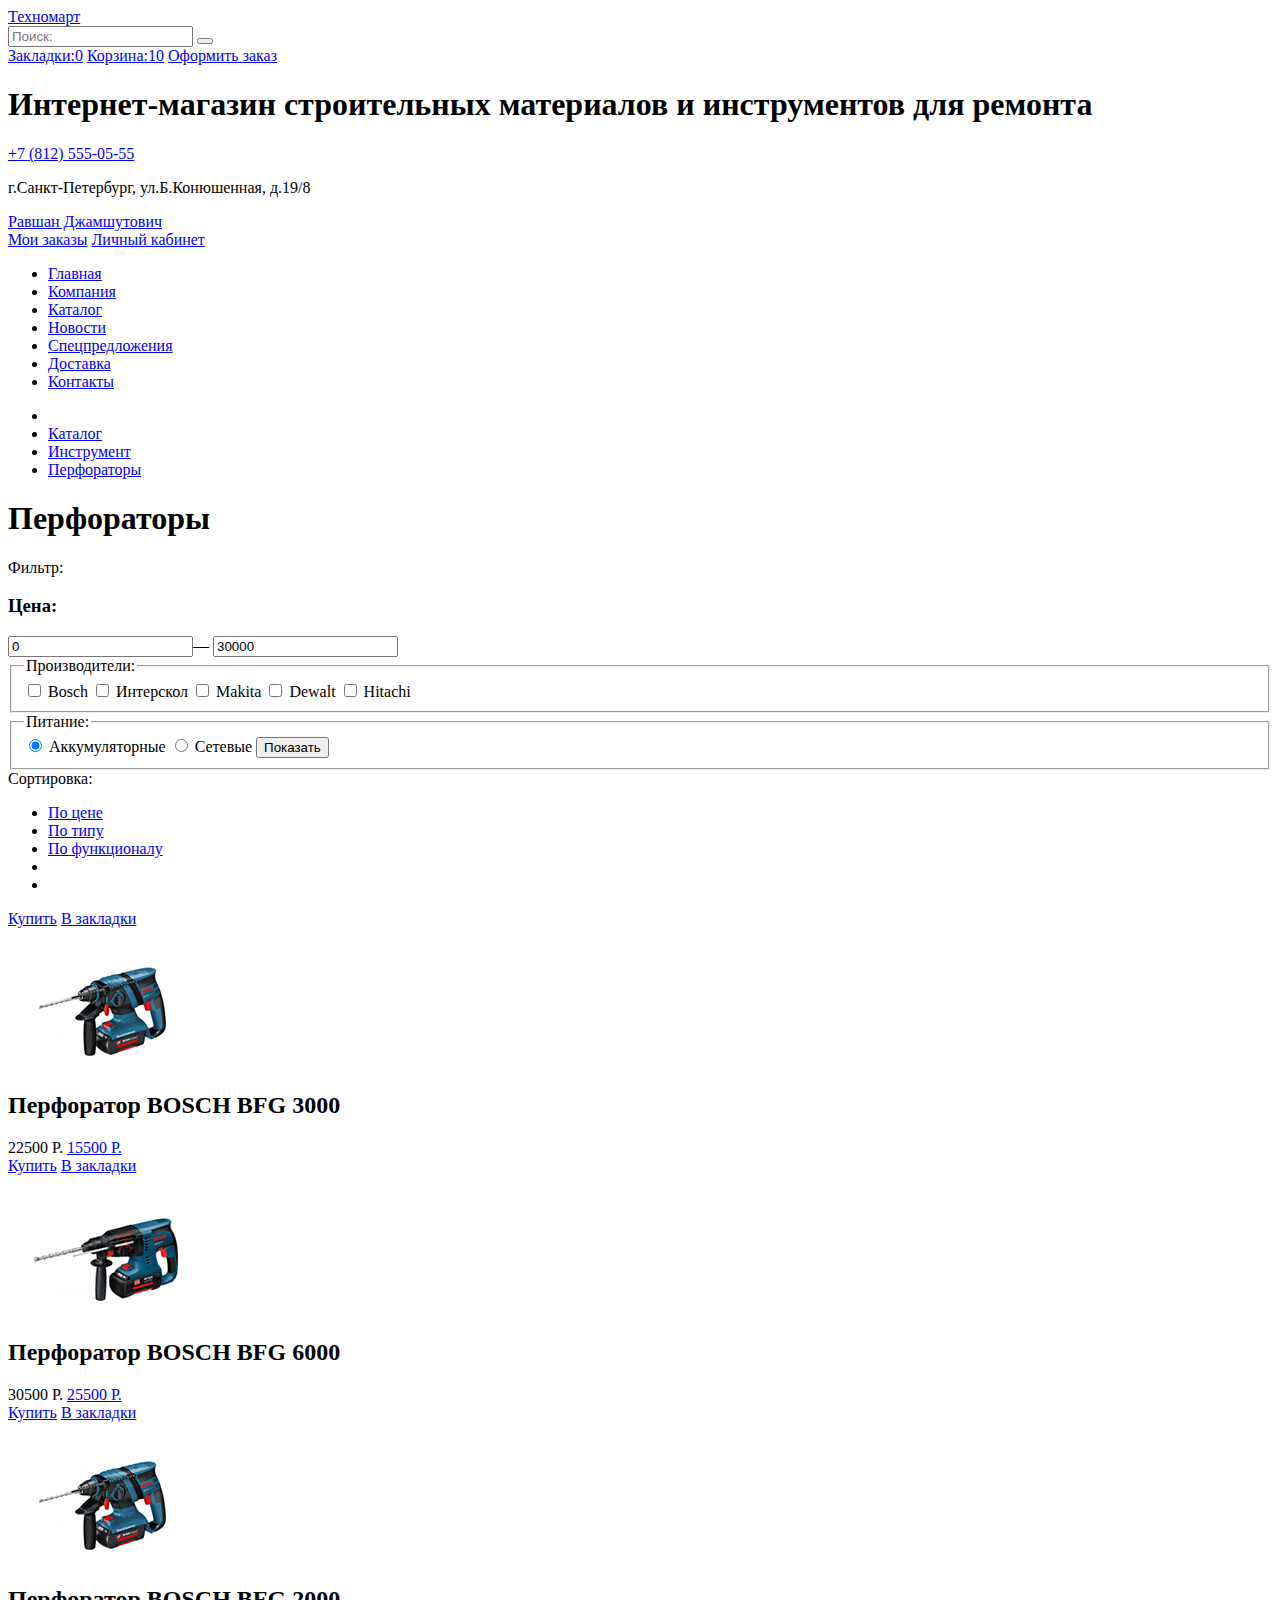
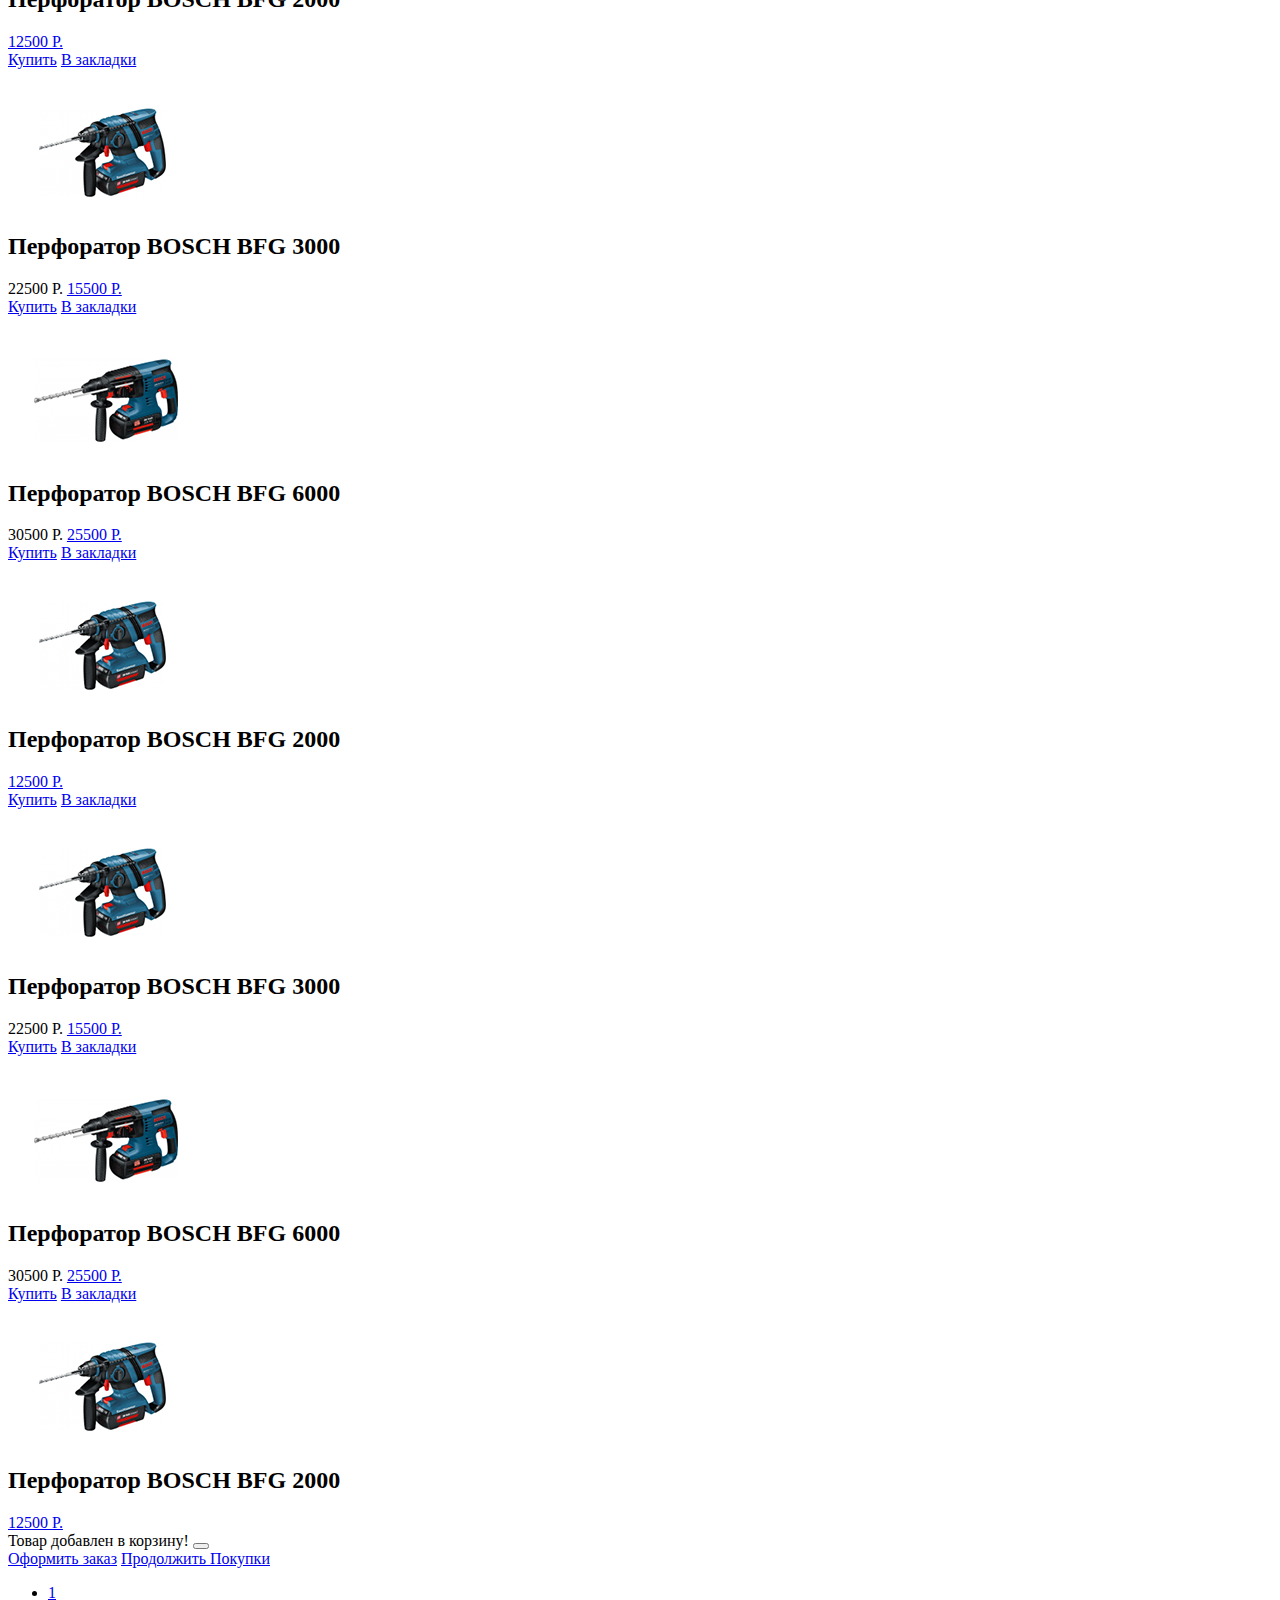
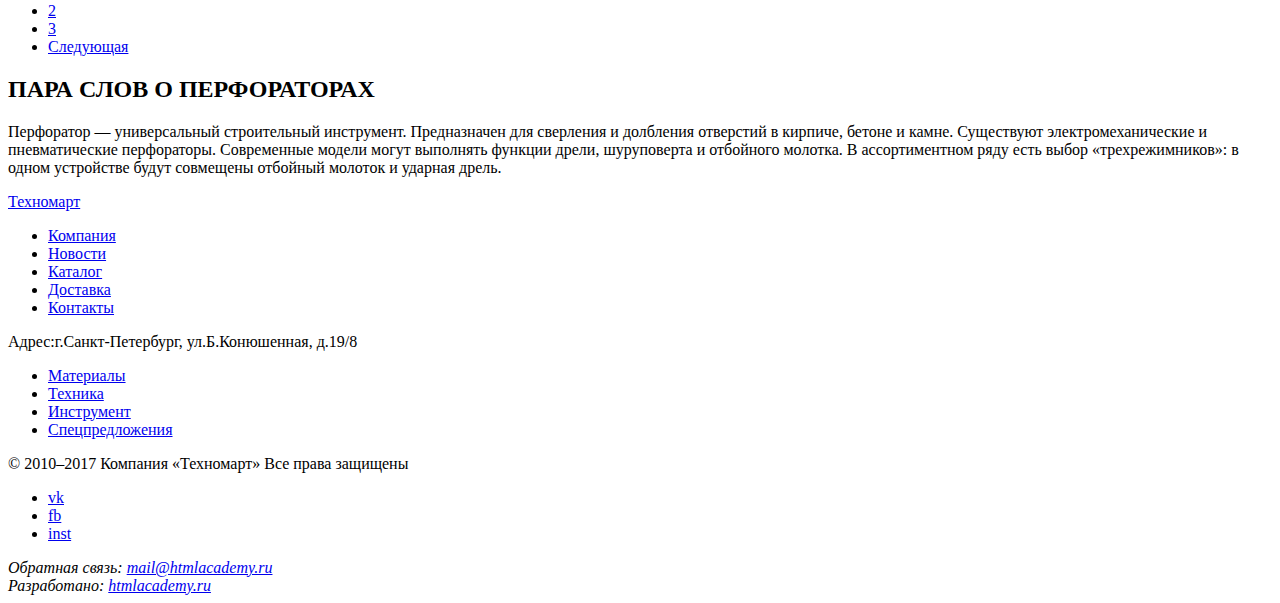
==== commit 4cf0c348: "Завершил разметку rev.2" ====
--- a/catalog.html
+++ b/catalog.html
@@ -8,12 +8,13 @@
     <header class="main-header">
       <div class="header-top">
         <div class="main-logo">
-          <h1><a href="index.html" class="main-link">Техномарт</a></h1>
+          <a href="index.html" class="main-link">Техномарт</a>
         </div>
         <div class="search-form">
           <form action="#" method="get" class="search">
             <input type="search" name="search" placeholder="Поиск:" id="search">
             <label class="search-label" for="search"></label>
+            <button type="submit"></button>
           </form>
         </div>
           <a href="#" class="bookmarks-link">Закладки:0</a>
@@ -88,8 +89,8 @@
         <div class="by-price">
           <h3>Цена:</h3>
         <div class="price-controls">
-          <input class="price-min" type="text" name="price-min" value="0"><span>—</span>
-          <input class="price-max" type="text" name="price-max" value="30000">
+          <input class="controls price-min" type="text" name="price-min" value="0"><span>—</span>
+          <input class="controls price-max" type="text" name="price-max" value="30000">
         </div>
         </div>
           <fieldset class="conteiner-production">
@@ -143,7 +144,7 @@
           </div>
           <img src="img/snippet-18927.png" alt="Перфоратор BOSCH BFG 3000">
           <h2>Перфоратор BOSCH BFG 3000</h2>
-          <span><s>22500 Р.</s></span>
+          <span>22500 Р.</span>
           <a href="#" class="price-link">15500 Р.</a>
         </article>
         <article class="product">
@@ -153,7 +154,7 @@
           </div>
           <img src="img/snippet-945.png" alt="Перфоратор BOSCH BFG 6000">
           <h2>Перфоратор BOSCH BFG 6000</h2>
-          <span><s>30500 Р.</s></span>
+          <span>30500 Р.</span>
           <a href="#" class="price-link">25500 Р.</a>
         </article>
         <article class="product-drill">
@@ -174,7 +175,7 @@
           </div>
           <img src="img/snippet-18927.png" alt="Перфоратор BOSCH BFG 3000">
           <h2>Перфоратор BOSCH BFG 3000</h2>
-          <span><s>22500 Р.</s></span>
+          <span>22500 Р.</span>
           <a href="#" class="price-link">15500 Р.</a>
         </article>
         <article class="product">
@@ -184,7 +185,7 @@
           </div>
           <img src="img/snippet-945.png" alt="Перфоратор BOSCH BFG 6000">
           <h2>Перфоратор BOSCH BFG 6000</h2>
-          <span><s>30500 Р.</s></span>
+          <span>30500 Р.</span>
           <a href="#" class="price-link">25500 Р.</a>
         </article>
         <article class="product-drill">
@@ -205,7 +206,7 @@
           </div>
           <img src="img/snippet-18927.png" alt="Перфоратор BOSCH BFG 3000">
           <h2>Перфоратор BOSCH BFG 3000</h2>
-          <span><s>22500 Р.</s></span>
+          <span>22500 Р.</span>
           <a href="#" class="price-link">15500 Р.</a>
         </article>
         <article class="product">
@@ -215,7 +216,7 @@
           </div>
           <img src="img/snippet-945.png" alt="Перфоратор BOSCH BFG 6000">
           <h2>Перфоратор BOSCH BFG 6000</h2>
-          <span><s>30500 Р.</s></span>
+          <span>30500 Р.</span>
           <a href="#" class="price-link">25500 Р.</a>
         </article>
         <article class="product-drill">
@@ -229,7 +230,6 @@
         </article>
       </div>
       <div class="add-product">
-        <div class="icon"></div>
         <span>Товар добавлен в корзину!</span>
         <button class="close-window" type="button"></button>
         <div class="add-product-button">
@@ -252,29 +252,35 @@
     </main>
     <footer class="main-footer">
       <div class="main-logo">
-          <h1><a href="index.html" class="link">Техномарт</a></h1>
+          <a href="index.html" class="link">Техномарт</a>
       </div>
       <ul class="footer-list footer-list-top">
-        <li class="list-item"><a href="#" class="link">Компания</a></li>
-        <li class="list-item"><a href="#" class="link">Новости</a></li>
-        <li class="list-item"><a href="#" class="link">Каталог</a></li>
-        <li class="list-item"><a href="#" class="link">Доставка</a></li>
-        <li class="list-item"><a href="#" class="link">Контакты</a></li>
+        <li class="list-item"><a href="#" class="item-link">Компания</a></li>
+        <li class="list-item"><a href="#" class="item-link">Новости</a></li>
+        <li class="list-item"><a href="#" class="item-link">Каталог</a></li>
+        <li class="list-item"><a href="#" class="item-link">Доставка</a></li>
+        <li class="list-item"><a href="#" class="item-link">Контакты</a></li>
       </ul>
       <p>Адрес:г.Санкт-Петербург, ул.Б.Конюшенная, д.19/8</p>
       <ul class="footer-list footer-list-bottom">
-        <li class="list-item"><a href="#" class="link">Материалы</a></li>
-        <li class="list-item"><a href="#" class="link">Техника</a></li>
-        <li class="list-item"><a href="#" class="link">Инструмент</a></li>
-        <li class="list-item"><a href="#" class="link">Спецпредложения</a></li>
+        <li class="list-item"><a href="#" class="item-link">Материалы</a></li>
+        <li class="list-item"><a href="#" class="item-link">Техника</a></li>
+        <li class="list-item"><a href="#" class="item-link">Инструмент</a></li>
+        <li class="list-item"><a href="#" class="item-link">Спецпредложения</a></li>
       </ul>
       <div class="footer-bottom">
         <span>© 2010–2017 Компания «Техномарт»
         Все права защищены</span>
         <ul class="socials">
-          <li class="socials-item vk"><a href="https://vk.com" class="vk-link">vk</a></li>
-          <li class="socials-item fb"><a href="https://facebook.com" class="fb-link">fb</a></li>
-          <li class="socials-item inst"><a href="https://www.instagram.com/" class="inst-link">inst</a></li>
+          <li class="socials-item vk">
+            <a href="https://vk.com" class="vk-link">vk</a>
+          </li>
+          <li class="socials-item fb">
+            <a href="https://facebook.com" class="fb-link">fb</a>
+          </li>
+          <li class="socials-item inst">
+            <a href="https://www.instagram.com/" class="inst-link">inst</a>
+          </li>
         </ul>
         <address class="main-dev">
           <span>Обратная связь:</span>
